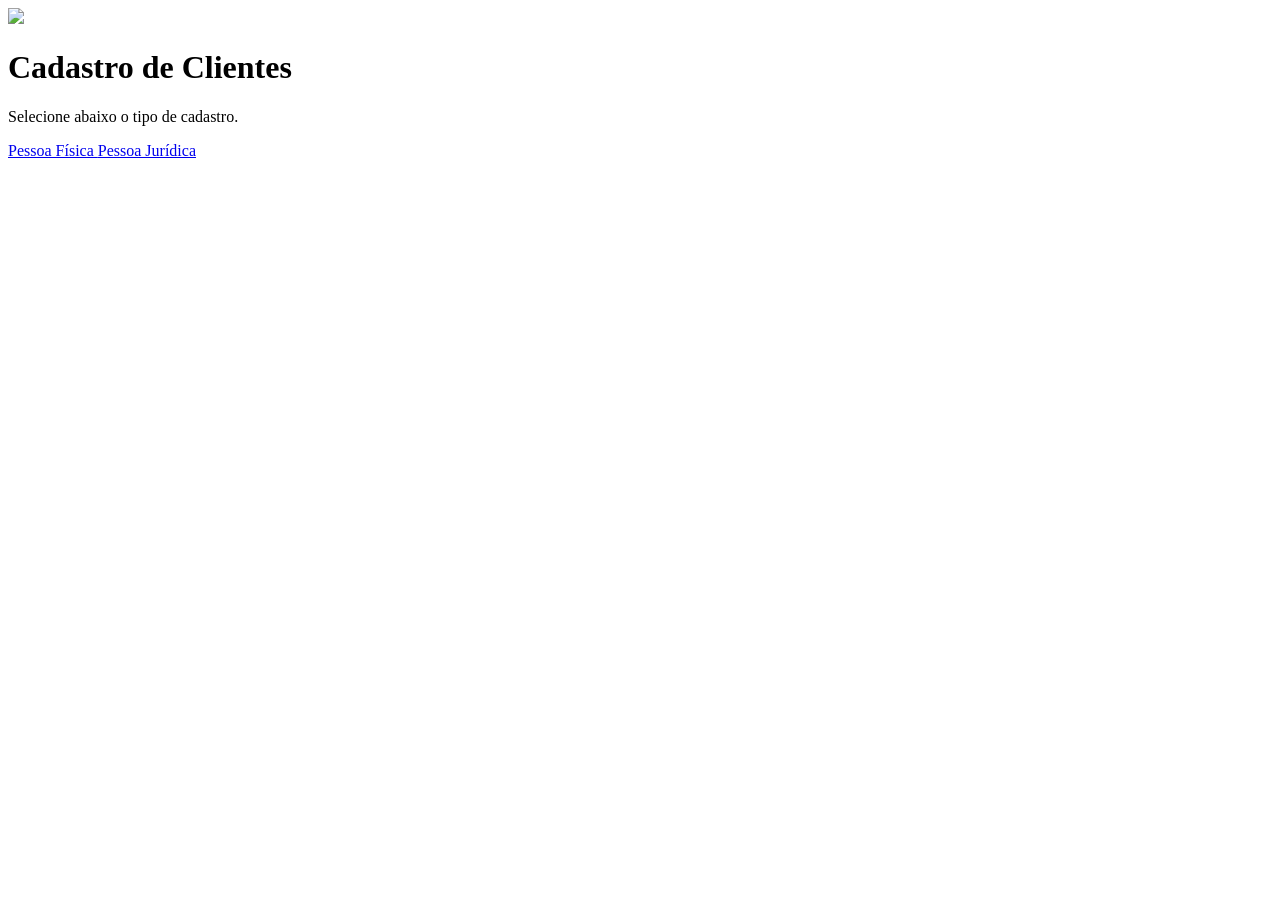
==== index.html @ 26bb6222 "Create index.html" ====
<!DOCTYPE html>
<html lang="pt-BR">
<head>
<meta charset="UTF-8">
<meta name="viewport" content="width=device-width, initial-scale=1.0">

<title>RC Futuro - Cadastro</title>

<link rel="stylesheet" href="style.css">
</head>

<body>

<div class="container">

    <img src="https://rcfuturo.com.br/wp-content/uploads/2024/03/logo-rc-futuro.png" class="logo">

    <h1>Cadastro de Clientes</h1>

    <p>
        Selecione abaixo o tipo de cadastro.
    </p>

    <div class="botoes">

        <a href="pf.html" class="botao">
            Pessoa Física
        </a>

        <a href="pj.html" class="botao">
            Pessoa Jurídica
        </a>

    </div>

</div>

</body>
</html>
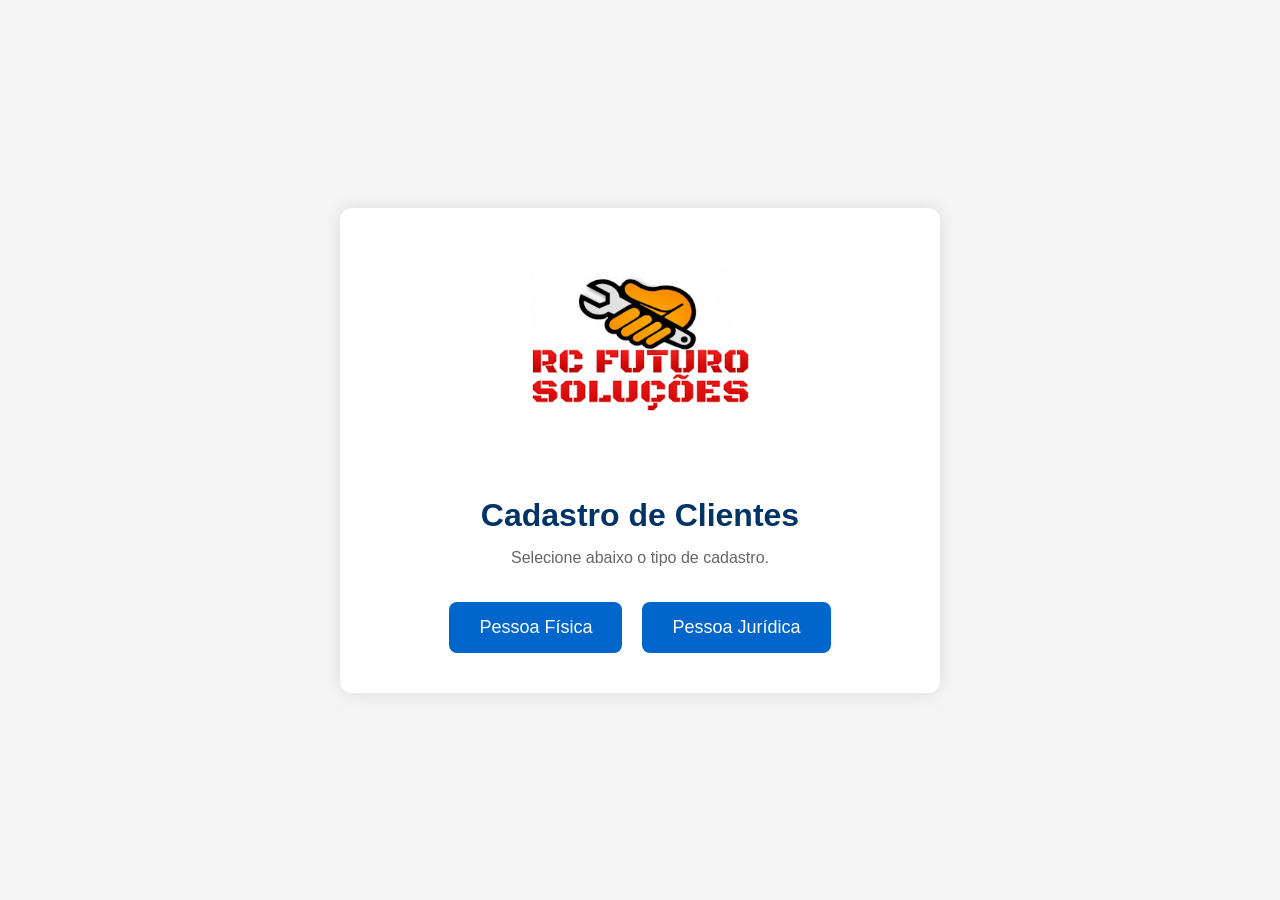
==== commit e70ff206: "Update index.html" ====
--- a/index.html
+++ b/index.html
@@ -13,8 +13,7 @@
 
 <div class="container">
 
-    <img src="https://rcfuturo.com.br/wp-content/uploads/2024/03/logo-rc-futuro.png" class="logo">
-
+    <img src="logo.png" alt="RC Futuro Soluções" class="logo">
     <h1>Cadastro de Clientes</h1>
 
     <p>
--- a/style.css
+++ b/style.css
@@ -0,0 +1,96 @@
+*{
+    margin:0;
+    padding:0;
+    box-sizing:border-box;
+    font-family:Arial, Helvetica, sans-serif;
+}
+
+body{
+
+    background:#f5f5f5;
+
+    display:flex;
+
+    justify-content:center;
+
+    align-items:center;
+
+    height:100vh;
+
+}
+
+.container{
+
+    background:white;
+
+    width:600px;
+
+    max-width:95%;
+
+    padding:40px;
+
+    border-radius:12px;
+
+    box-shadow:0 0 20px rgba(0,0,0,.1);
+
+    text-align:center;
+
+}
+
+.logo{
+
+    width:220px;
+
+    margin-bottom:25px;
+
+}
+
+h1{
+
+    margin-bottom:15px;
+
+    color:#003366;
+
+}
+
+p{
+
+    color:#666;
+
+    margin-bottom:35px;
+
+}
+
+.botoes{
+
+    display:flex;
+
+    gap:20px;
+
+    justify-content:center;
+
+}
+
+.botao{
+
+    background:#0066cc;
+
+    color:white;
+
+    text-decoration:none;
+
+    padding:15px 30px;
+
+    border-radius:8px;
+
+    transition:.3s;
+
+    font-size:18px;
+
+}
+
+.botao:hover{
+
+    background:#004d99;
+
+}
